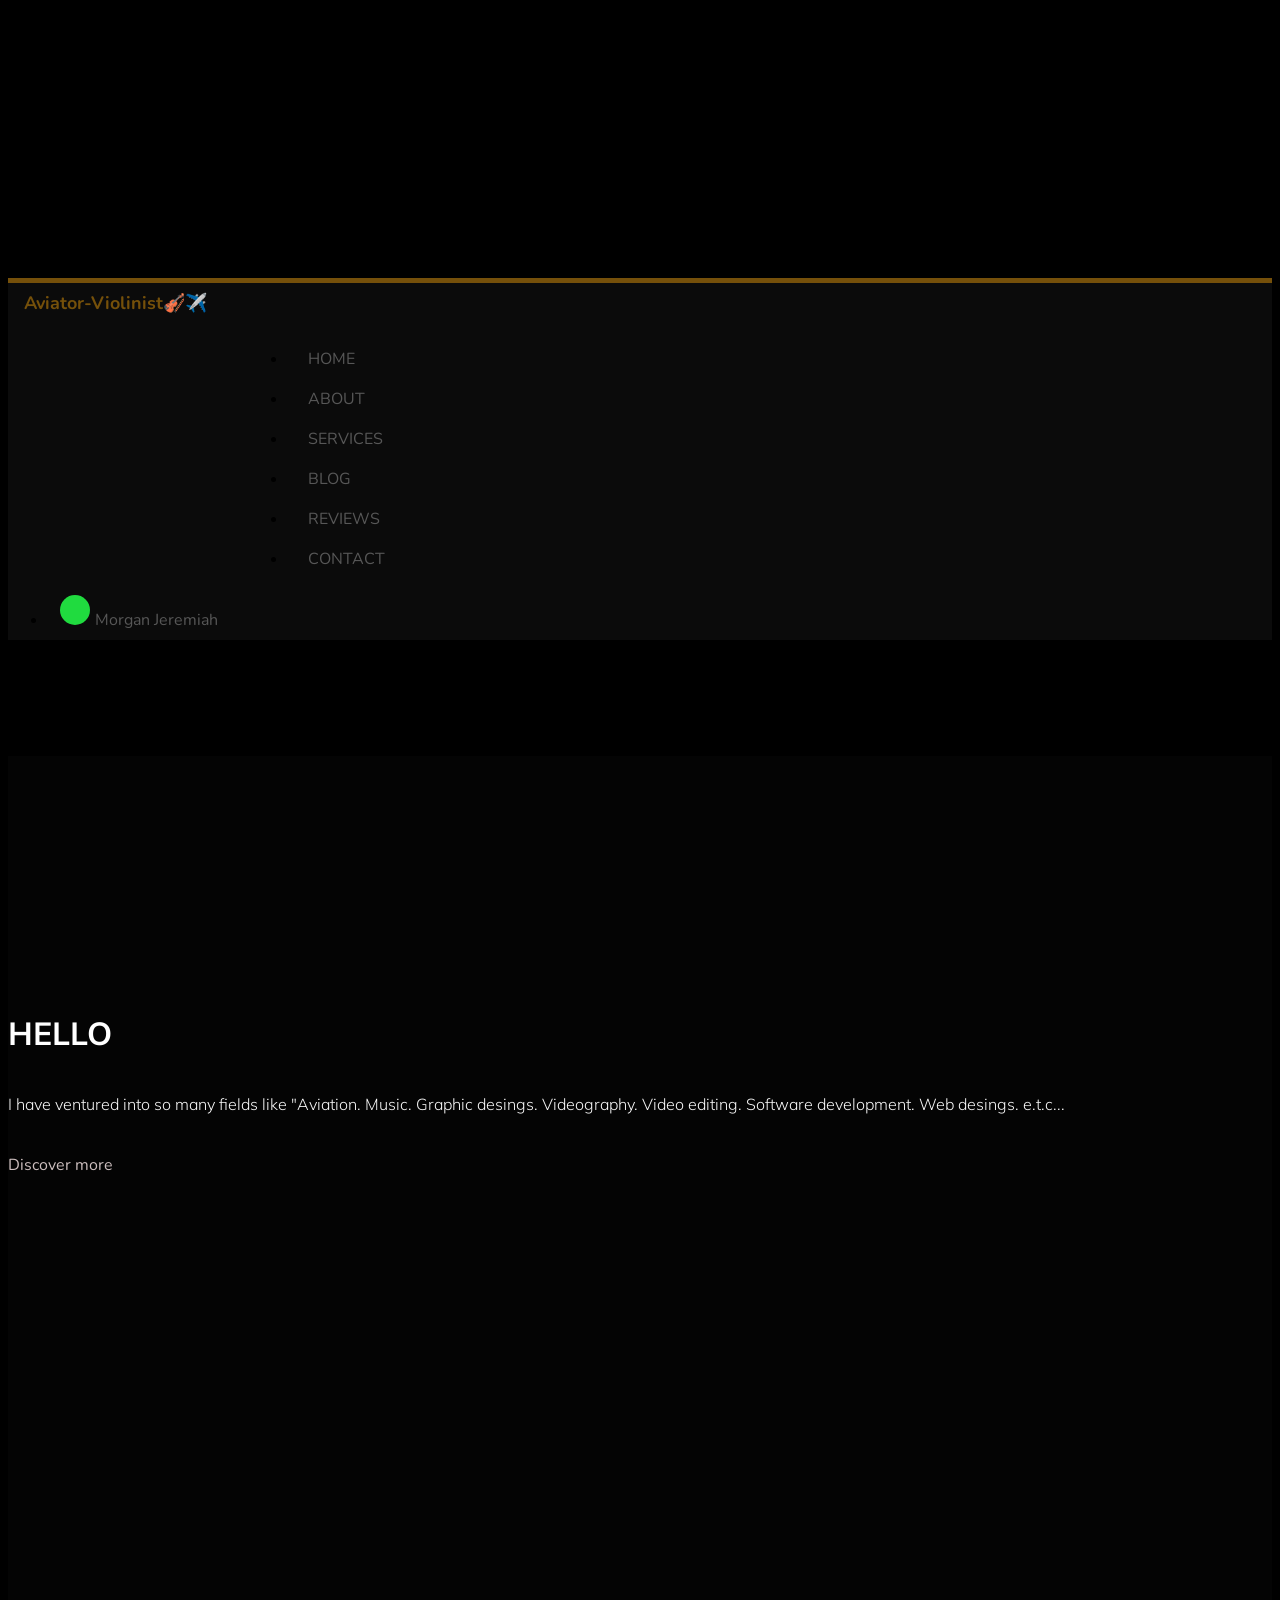
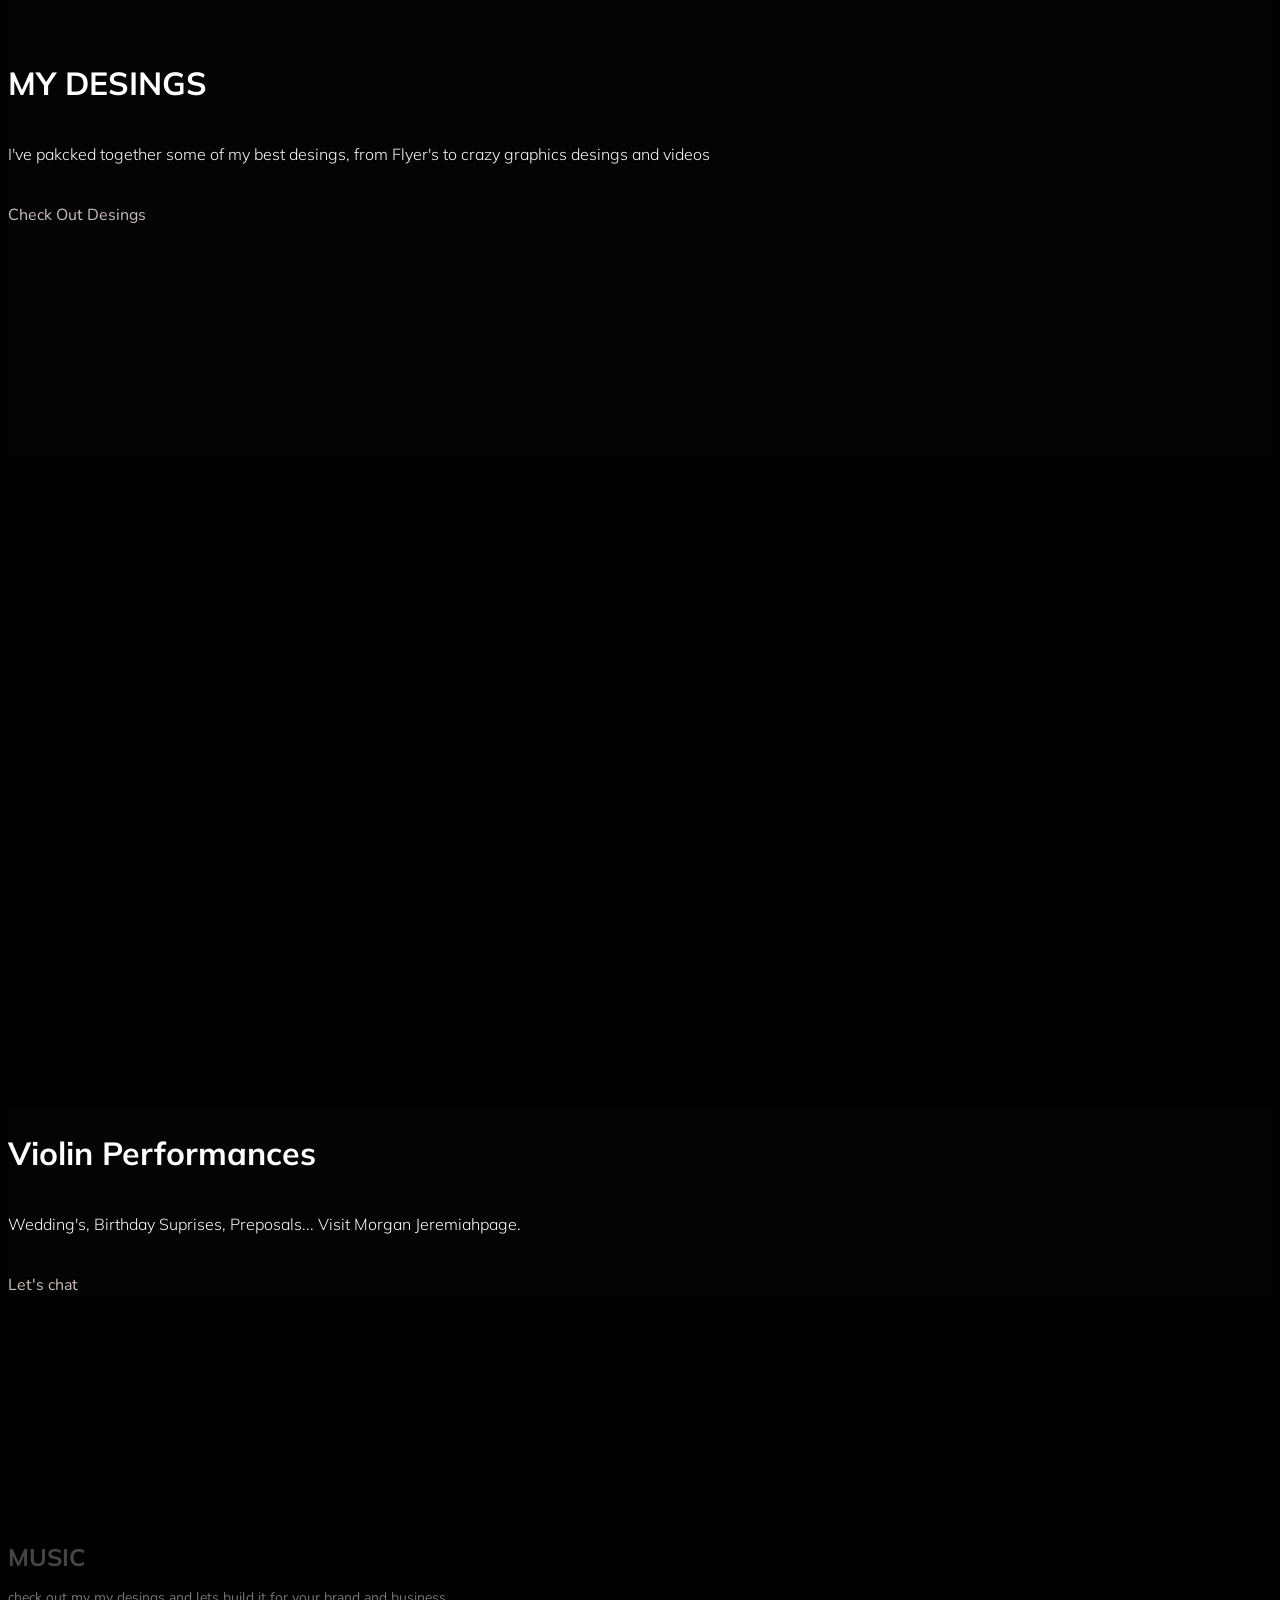
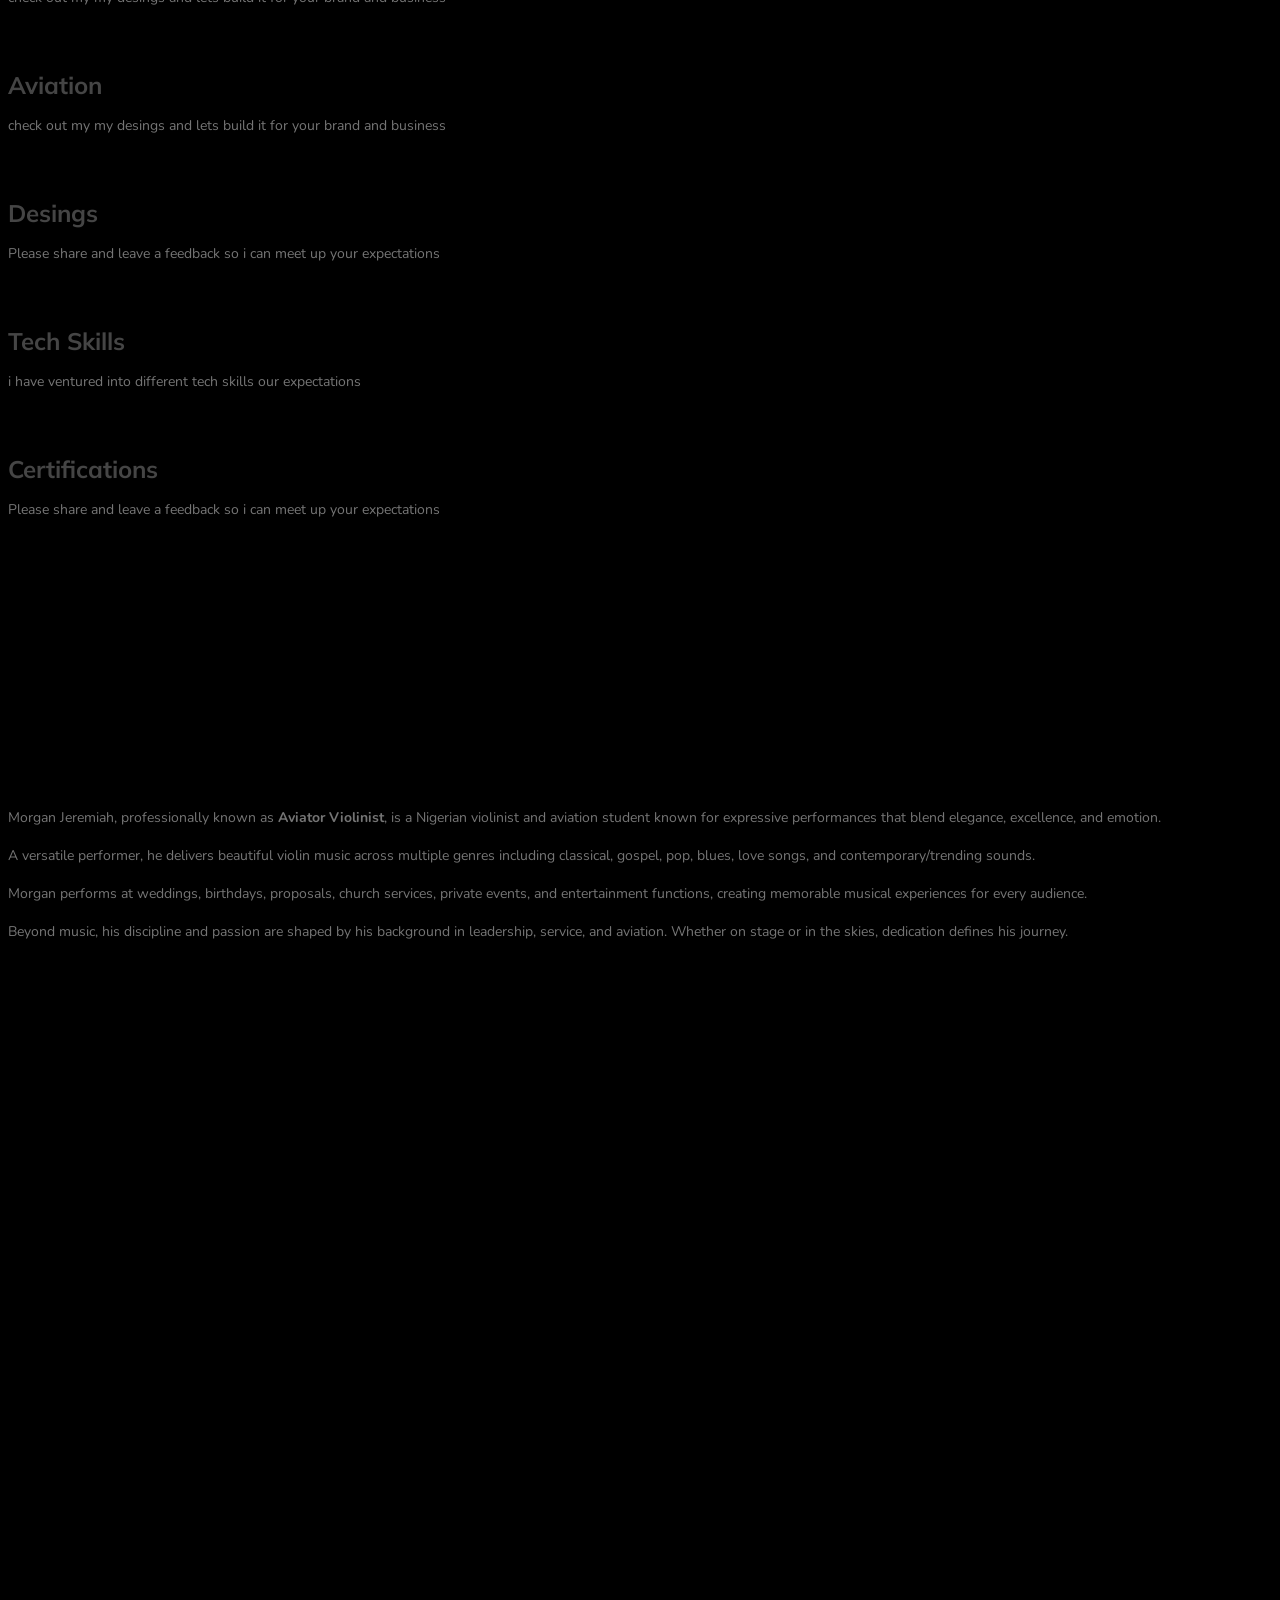
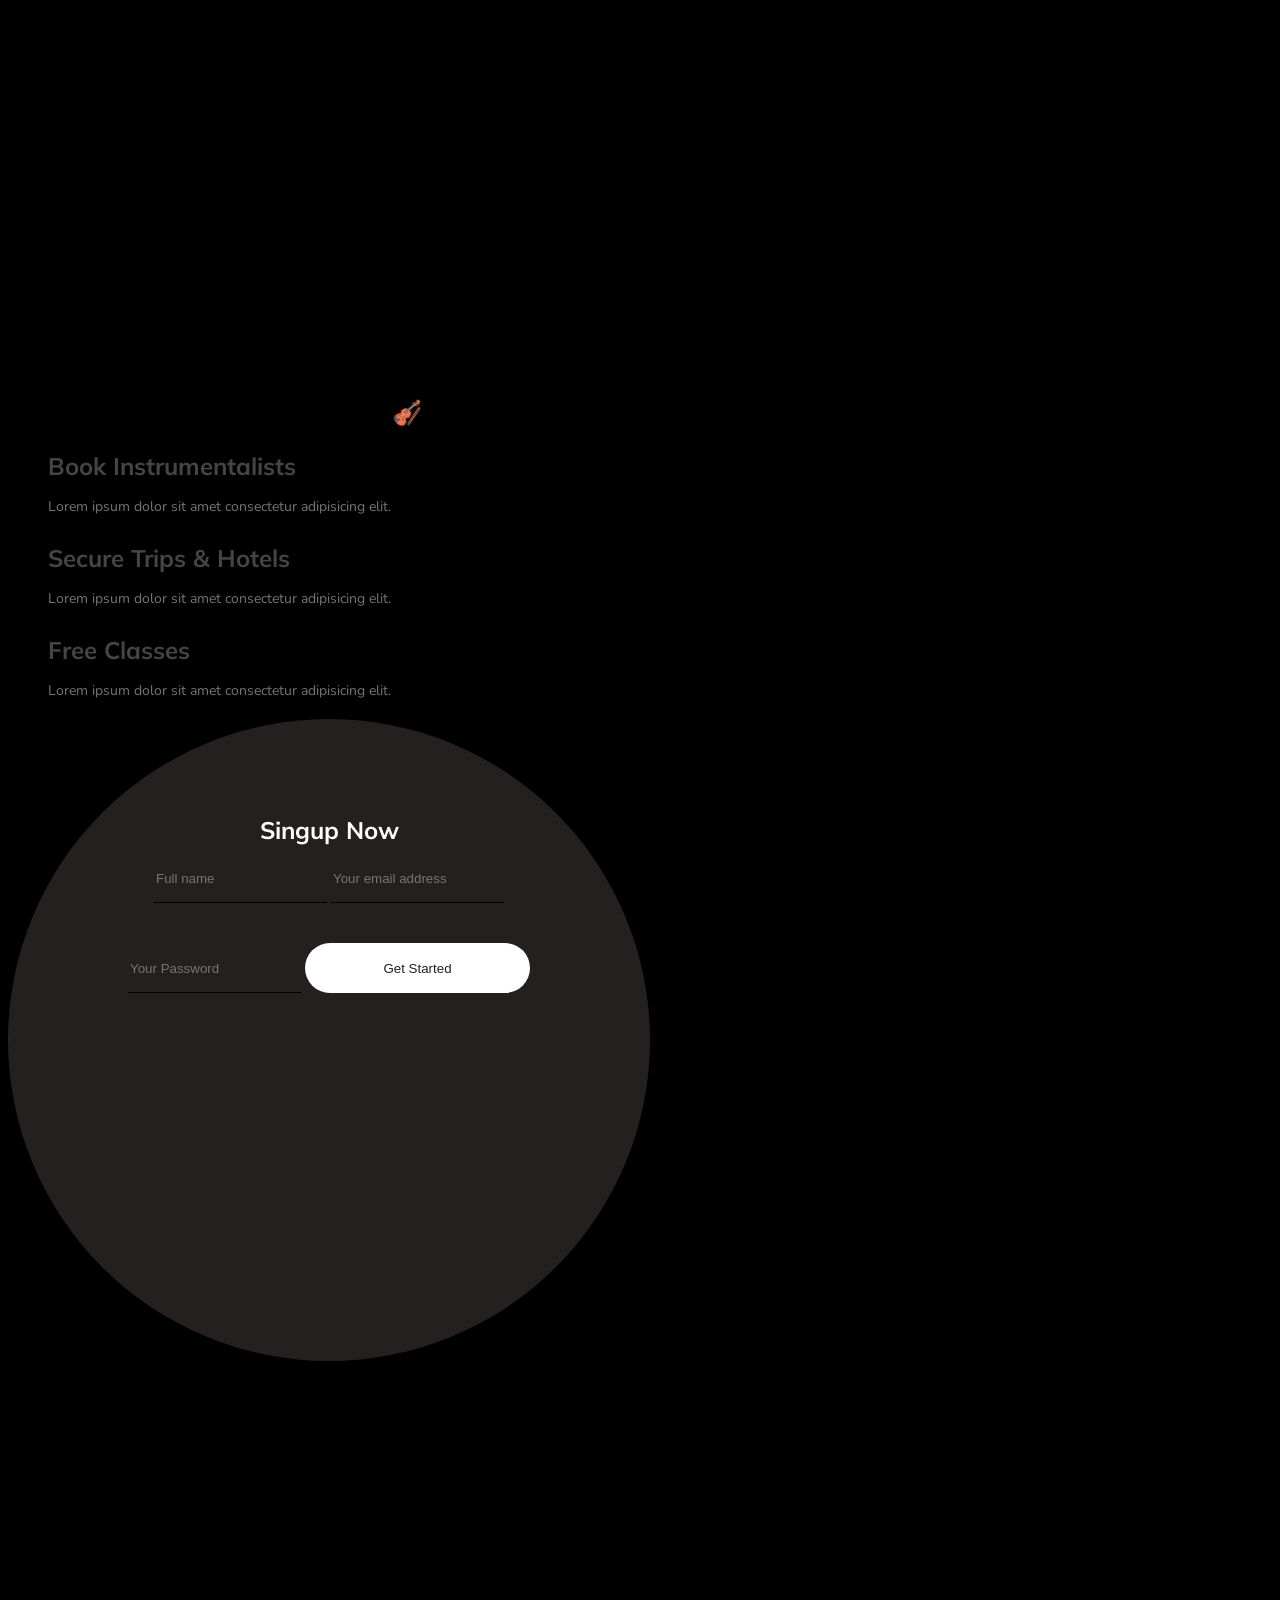
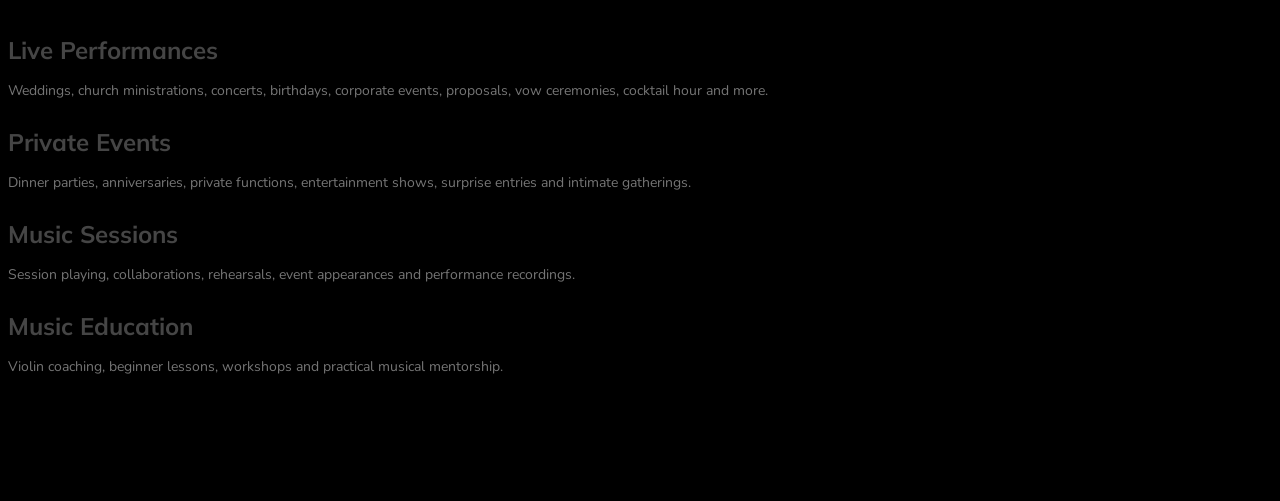
==== portfolio.html @ ed2f6493 "styled my home-slider and added images and js to the project" ====
<!DOCTYPE html>
<html lang="en">
<head>
    <!-- PORTFOLIO -->
    <meta charset="UTF-8">
     <meta http-equiv="X-UA-Compatible" content="IE=Edge">
     <meta name="description" content="">
     <meta name="keywords" content="">
     <meta name="author" content="">
     <meta name="viewport" content="width=device-width, initial-scale=1, maximum-scale=1">

     <link rel="stylesheet" href="css/bootstrap.min.css">
     <link rel="stylesheet" href="css/font-awesome.min.css">
     <link rel="stylesheet" href="css/owl.carousel.css">
     <link rel="stylesheet" href="css/owl.theme.default.min.css">

     <!-- MAIN CSS -->
      <link rel="stylesheet" href="./css/portfolio.css">

    <title>Morgan Jeremiah | Aviator-Violinist</title>
</head>
<body id="top" data-spy="scroll" data-target=".navbar-collapse" data-offset="50">

    <!-- PRE LOADER -->
    <section class="preloader">
        <div class="spinner">
            <span class="spinner-rotate"></span>
        </div>
    </section>

    <!-- MENU -->
    <section class="navbar custom-navbar navbar-fixed-top" role="navigation">
        <div class="container">
            
            <div class="navbar-header">
                <button class="navbar-toggle" data-toggle="collapse" data-target=".navbar-collapse">
                    <span class="icon icon-bar"></span>
                    <span class="icon icon-bar"></span>
                    <span class="icon icon-bar"></span>
                </button>
                
                <!-- LOGO TEXT HERE -->
                 <a href="#" class="navbar-brand">Aviator-Violinist🎻✈️</a>
            </div>
            <!-- MENU LINKS -->
            <div class="collapse navbar-collapse">
                <ul class="nav navbar-nav navbar-nav-first">
                    <li><a href="#top" class="smoothscroll">HOME</a></li>
                    <li><a href="#about" class="smoothscroll">ABOUT</a></li>
                    <li><a href="#services" class="smoothscroll">SERVICES</a></li>
                    <li><a href="#blog" class="smoothscroll">BLOG</a></li>
                    <li><a href="#testimonial" class="smoothscroll">REVIEWS</a></li>
                    <li><a href="#contact" class="smoothscroll">CONTACT</a></li>
                </ul>

                <ul class="nav navbar-nav navbar-right">
                    <li><a href="https://wa.me/2347034324561" target="_blank"><i class="fa fa-phone"></i>Morgan Jeremiah</a></li>
                </ul>
            </div>

        </div>
    </section>
    
     <!-- HOME -->
      <section id="home">
        <div class="row">

            <!-- NOTE: I DONT UNDERSTAND THIS PART -->
              <div class="owl-carousel owl-theme home-slider">
                    <div class="item item-first">
                        <div class="caption">
                            <div class="container">
                                 <div class="col-md-6 col-sm-12">
                                    <h1>HELLO</h1>
                                    <h3>I have ventured into so many fields like "Aviation. Music. Graphic desings. Videography. Video editing. Software development. Web desings.  e.t.c... </h3>
                                    <a href="#feature" class="section-btn btn btn-default smoothScroll">Discover more</a>
                                 </div>
                            </div>
                        </div>
                    </div>

                    <div class="item item-second">
                        <div class="caption">
                            <div class="container">
                                <div class="col-md-6 col-sm-12">
                                    <h1>MY DESINGS</h1>
                                    <h3>I've pakcked together some of my best desings, from Flyer's to crazy graphics desings and videos</h3>
                                    <a href="#desings" class="section-btn btn btn-default smoothScroll">Check Out Desings</a>
                                </div>
                            </div>
                        </div>
                    </div>

                    <div class="item item-third"></div>
                        <div class="caption">
                            <div class="container">
                                <div class="col -md-6 col-sm-12">
                                    <h1>Violin Performances</h1>
                                    <h3>Wedding's, Birthday Suprises, Preposals... Visit <a href="https://www.tiktok.com/jaystringsviolin">Morgan Jeremiah</a>page.</a></h3>
                                    <a href="#contact" class="section-btn btn btn-default smoothScroll">Let's chat</a>
                                </div>
                            </div>
                        </div>
                    </div>
      </section>
      <!-- FEATURE -->
       <section id="feature">
        <div class="container">
            <div class="row">

                <div class="col-md-4 col-sm-4">
                    <div class="feature-thumb">
                        <span>01</span>
                        <h3>MUSIC</h3>
                        <p>check out my my desings and lets build it for your brand and business</p>
                    </div>
                </div>

                <div class="col-md-4 col-sm-4">
                    <div class="feature-thumb">
                        <span>02</span>
                        <h3>Aviation</h3>
                        <p>check out my my desings and lets build it for your brand and business</p>
                    </div>
                </div>

                <div class="col-md-4 col-sm-4">
                    <div class="feature-thumb">
                        <span>03</span>
                        <h3>Desings</h3>
                        <p>Please share and leave a feedback so i can meet up your expectations</p>
                    </div>
            </div>
        </div>

        <!-- ADDITION -->
         <div class="container">
            <div class="row">

                <div class="col-md-6 col-sm-6">
                    <div class="feature-thumb">
                        <span>04</span>
                        <h3>Tech Skills</h3>
                        <p>i have ventured into different tech skills our expectations</p>
                    </div>
                </div>

                <div class="col-md-6 col-sm-6">
                    <div class="feature-thumb">
                        <span>05</span>
                        <h3>Certifications</h3>
                        <p>Please share and leave a feedback so i can meet up your expectations</p>
                    </div>
                </div>

            </div>
         </div>
    </section>

    <!-- ABOUT -->

    <!-- additiional about section -->
    <section id="about" class="section">
    <h2>Biography</h2>

    <p>
      Morgan Jeremiah, professionally known as <strong>Aviator Violinist</strong>, is a Nigerian violinist and aviation student known for expressive performances that blend elegance, excellence, and emotion.
    </p>

    <p>
      A versatile performer, he delivers beautiful violin music across multiple genres including classical, gospel, pop, blues, love songs, and contemporary/trending sounds.
    </p>

    <p>
      Morgan performs at weddings, birthdays, proposals, church services, private events, and entertainment functions, creating memorable musical experiences for every audience.
    </p>

    <p>
      Beyond music, his discipline and passion are shaped by his background in leadership, service, and aviation. Whether on stage or in the skies, dedication defines his journey.
    </p>
  </section>

  
  <!-- WHY CHOOSE -->
  <section class="section">
    <h2>Why Choose Aviator Violinist?</h2>

    <ul class="reasons">
      <li>Elegant and unique atmosphere for your event</li>
      <li>Creates emotional and memorable moments</li>
      <li>Professional and reliable performance delivery</li>
      <li>Wide variety of music styles</li>
      <li>Suitable for intimate and large gatherings</li>
      <li>Personalized song requests available</li>
      <li>Excellent stage presence and audience engagement</li>
      <li>Every event receives quality and class</li>
    </ul>
  </section>

  <!-- EVENTS -->
  <section id="events" class="section dark">
    <h2>Memorable Events</h2>
    <!-- <p>Gallery section — add y
        our event photos and videos here.</p> -->

    <div class="gallery">
      <div class="placeholder">Photo 1</div>
      <div class="placeholder">Photo 2</div>
      <div class="placeholder">Photo 3</div>
      <div class="placeholder">Photo 4</div>
    </div>
  </section>
  <!-- The end of this section -->


     <section id="about">
        <div class="container">
            <div class="row">

                <div class="col-md-6 col-sm-12">
                    <div class="about-info">
                        <h2>Get professional sevices with MJX🎻 (<i><b>Job Done</b></i> with <i><b>Z</b></i>ero pressure)</h2>

                        <figure>
                            <span><i class="fa fa-music"></i></span>
                            <figcaption>
                                <h3>Book Instrumentalists</h3>
                                <p>Lorem ipsum dolor sit amet consectetur adipisicing elit.</p>
                            </figcaption>
                        </figure>
                        
                         <figure>
                            <span>
                                <i class="fa fa-plane"></i>
                                <i class="fa fa-hotel"></i>
                            </span>
                            <figcaption>
                                <h3>Secure Trips & Hotels</h3>
                                <p>Lorem ipsum dolor sit amet consectetur adipisicing elit.</p>
                            </figcaption>
                        </figure>

                         <figure>
                            <span><i class="fa fa-graduation-cap"></i></span>
                            <figcaption>
                                <h3>Free Classes</h3>
                                <p>Lorem ipsum dolor sit amet consectetur adipisicing elit.</p>
                            </figcaption>
                        </figure>
                    </div>
                </div>

                <div class="col-md-offset-1 col-md-4 col-sm-12">
                    <div class="entry-form">
                        <form action="#" method="post">
                            <h2>Singup Now</h2>
                            <input type="text" name="full name" class="form-control" placeholder="Full name" required="">

                            <input type="email" name="email" class="form-control" placeholder="Your email address" required="">

                            <input type="password" name="password" class="form-control" placeholder="Your Password" required="">

                            <button class="submit-btn form-control" id="form-submit">Get Started</button>
                        </form>
                    </div>
                </div>
            </div>
        </div>
     </section>

     <!-- additional -->
      <!-- SERVICES -->
  <section id="services" class="section dark">
    <h2>Services Include</h2>

    <div class="cards">

      <div class="card">
        <h3>Live Performances</h3>
        <p>Weddings, church ministrations, concerts, birthdays, corporate events, proposals, vow ceremonies, cocktail hour and more.</p>
      </div>

      <div class="card">
        <h3>Private Events</h3>
        <p>Dinner parties, anniversaries, private functions, entertainment shows, surprise entries and intimate gatherings.</p>
      </div>

      <div class="card">
        <h3>Music Sessions</h3>
        <p>Session playing, collaborations, rehearsals, event appearances and performance recordings.</p>
      </div>

      <div class="card">
        <h3>Music Education</h3>
        <p>Violin coaching, beginner lessons, workshops and practical musical mentorship.</p>
      </div>

    </div>
  </section>

  
</body>
</html>
---- css/portfolio.css ----
/* PORTFOLIO */

  @import url('https://fonts.googleapis.com/css?family=Muli:300,700|Nunito');

  body {
    background: #000000;
    font-family: 'Nunito', sans-serif;
    overflow-x: hidden;
    padding-top: 70px;
  }

  /* --------------------------------------------------------------
     TYPOGRAPHY
  ------------------------------------------------------------------*/

  h1,h2,h3,h4,h5,h6 {
    font-family: 'Muli', sans-serif;
    font-weight: bold;
    line-height: inherit;
  }

  h1 {
    color: #353535;
    font-size: 2em;
    padding-bottom: 10px;
  }

  h3 {
    font-size: 1.5em;
    margin-bottom: 0;
  }

  h3,
  h3 a {
    color: #454545;
  }

  p {
    color: #757575;
    font-size: 14px;
    font-weight: normal;
    line-height: 24px;
  }

  /* ------------------------------------------------------------------
     GENERAL
-----------------------------------------------------------------------*/

html{
    -webkit-font-smoothing: antialiased;
}

a {
    color: #ccbebe;
    -webkit-transition: 0.5s;
    transition: 0.5s;
    text-decoration: none !important;
}

a,
input, button,
.form-control {
    -webkit-transition: 0.5s;
    transition: 0.5s;
}

a:hover, a:active, a:focus {
    color: #75500a;
    outline: none;
}

::-webkit-scrollbar{
    width: 8px;
    height: 8px;
}

::-webkit-scrrollbar-thumb {
    cursor: pointer;
    background: #000000;
}

.section-title {
    padding-bottom: 40px;
}

.section-title h2 {
    margin: 0%;
}

.section-title small {
    display: block;
}

.overlay {
    background: rgba(20, 20, 20, 00.5);
    position: absolute;
    top: 0%;
    right: 0%;
    bottom: 0%;
    left: 0%;
    width: 100%;
    height: 100%;
}

.entry-form {
    background: #252020;
    border-radius: 100%;
    text-align: center;
    padding: 6em;
    width: 450px;
    height: 450px;
}

.entry-form h2 {
    color: #ffffff;
    margin: 0;
}

.entry-form .form-control {
    background: transparent;
    border: 0;
    border-bottom: 1px solid;
    border-radius: 0;
    box-shadow: none;
    height: 45px;
    margin: 10px 0;
}

.entry-form .submit-btn {
    background: #ffffff;
    border-radius: 50px;
    border: 0;
    color: #252020;
    width: 50%;
    height: 50px;
    margin: 30px auto;
    margin-bottom: 10px;
  }

  .entry-form .submit-btn:hover {
    background: #3f51b5;
    color: #ffffff;
  }

  section {
    position: relative;
    padding: 100px 0;
  }

  /* --------------------------------------------------
  ADD THIS LATER ITS FOR REVIEW SECTION________________
  #team,
  #testimonial {
    background: #f9f9f9;
  }

  #team, 
  #testimonial {
    text-align: center;
  }
  
  #google-map iframe {
    border: 0;
    width: 100%;
    height: 390px;
  }
----------------------------------------------------------- */

/*-------------------------------------
TO BE ADDED:
     BUTTONS
     PRE LOADER
---------------------------------------- */


/* -----------------------------------------------------------------------------------
    MENU
--------------------------------------------------------------------------------------*/
.custom-navbar {
    background: #55555521;
    border-top: 5px solid #75500a;
    border-bottom: 0;
    -webkit-box-shadow: 0 1px 30px rgba(0, 0, 0, 0.1);
    -moz-box-shadow: 0 1px 30px rgba(0, 0, 0, 0.1);
    box-shadow: 0 1px 30px rgba(0, 0, 0, 0.1);
    padding: 12px 0;
    margin-bottom: 0;
    padding: 0;
}

.custom-navbar .navbar-brand {
    color: #75500a;
    font-size: 18px;
    font-weight: bold;
    line-height: 40px;
  }

  .custom-navbar .navbar-nav.navbar-nav-first {
    margin-left: 15em;
  }

  .custom-navbar .navbar-nav.navbar-right li a {
    padding-right: 12px;
    padding-left: 12px;
  }

  .custom-navbar .navbar-nav.navbar-right li a .fa {
    background: #20db3f;
    border-radius: 100%;
    color: #ffffff;
    width: 30px;
    height: 30px;
    line-height: 30px;
    text-align: center;
    display: inline-block;
    margin-right: 5px;
  }

  .custom-navbar .nav li a {
    line-height: 40px;
    color: #575757;
    padding-right: 20px;
    padding-left: 20px;
  }

  .custom-navbar .navbar-nav > li > a:hover,
  .custom-navbar .navbar-nav > li > a:focus {
    background-color: transparent;
  }

  .custom-navbar .nav li a:hover {
    background-color: #29ca8e;
    color: #75500a;
  }
  
  .custom-navbar .nav li.active > a {
    background-color: #29ca8e;
    color: #350bf0;
  }
  
  .custom-navbar .navbar-toggle {
    border: none;
    padding-top: 10px;
  }

  .custom-navbar .navbar-toggle {
    background-color: transparent;
  }

  .custom-navbar .navbar-toggle .icon-bar {
    background: #252525;
    border-color: transparent;
  }

  /* -----------------------------------------------------------------------------------
     HOME & SLIDER
  ------------------------------------------------------------------------------------- */
  #home {
    paddding: 0;
  }

  #home h1 {
    color: #ffffff;
  }

  #home h3 {
    color: #f9f9f9;
    font-size: 16px;
    font-weight: 300;
    margin: 0;
    padding: 5px 0 40px 0;
  }

  @media (min-width: 768px) {
    .home-slider .col-md-6 {
      padding-left: 0;
    }
  }

  .home-slider .caption {
    display: flex;
    justify-content: center;
    flex-direction: column;
    text-align: left;
    background-color: rgba(20, 20, 20, 0.2);
    height: 100%;
    color: #fff;
    cursor: e-resize;
  }

  .home-slider .item {
    background-repeat: no-repeat;
    background-attachment: local;
    background-size: cover;
    height: 650px;
  }

  .caption h3 a { color: #FFF; }
  .caption h3 a:hover { color: #FF3; }

  .home-slider.item-first {
    background-image: url(../images/slider-img1.jpg);
    background-position: center;
  }
    .home-slider.item-second {
      background-image: url(../images/slider-img2.jpg);
  }

  .home-slider.item-third {
    background-image: url(../images/slider-img3.png);
  }


  /* ---------------------------------------------------------------
     FEATURE 
  ------------------------------------------------------------------*/
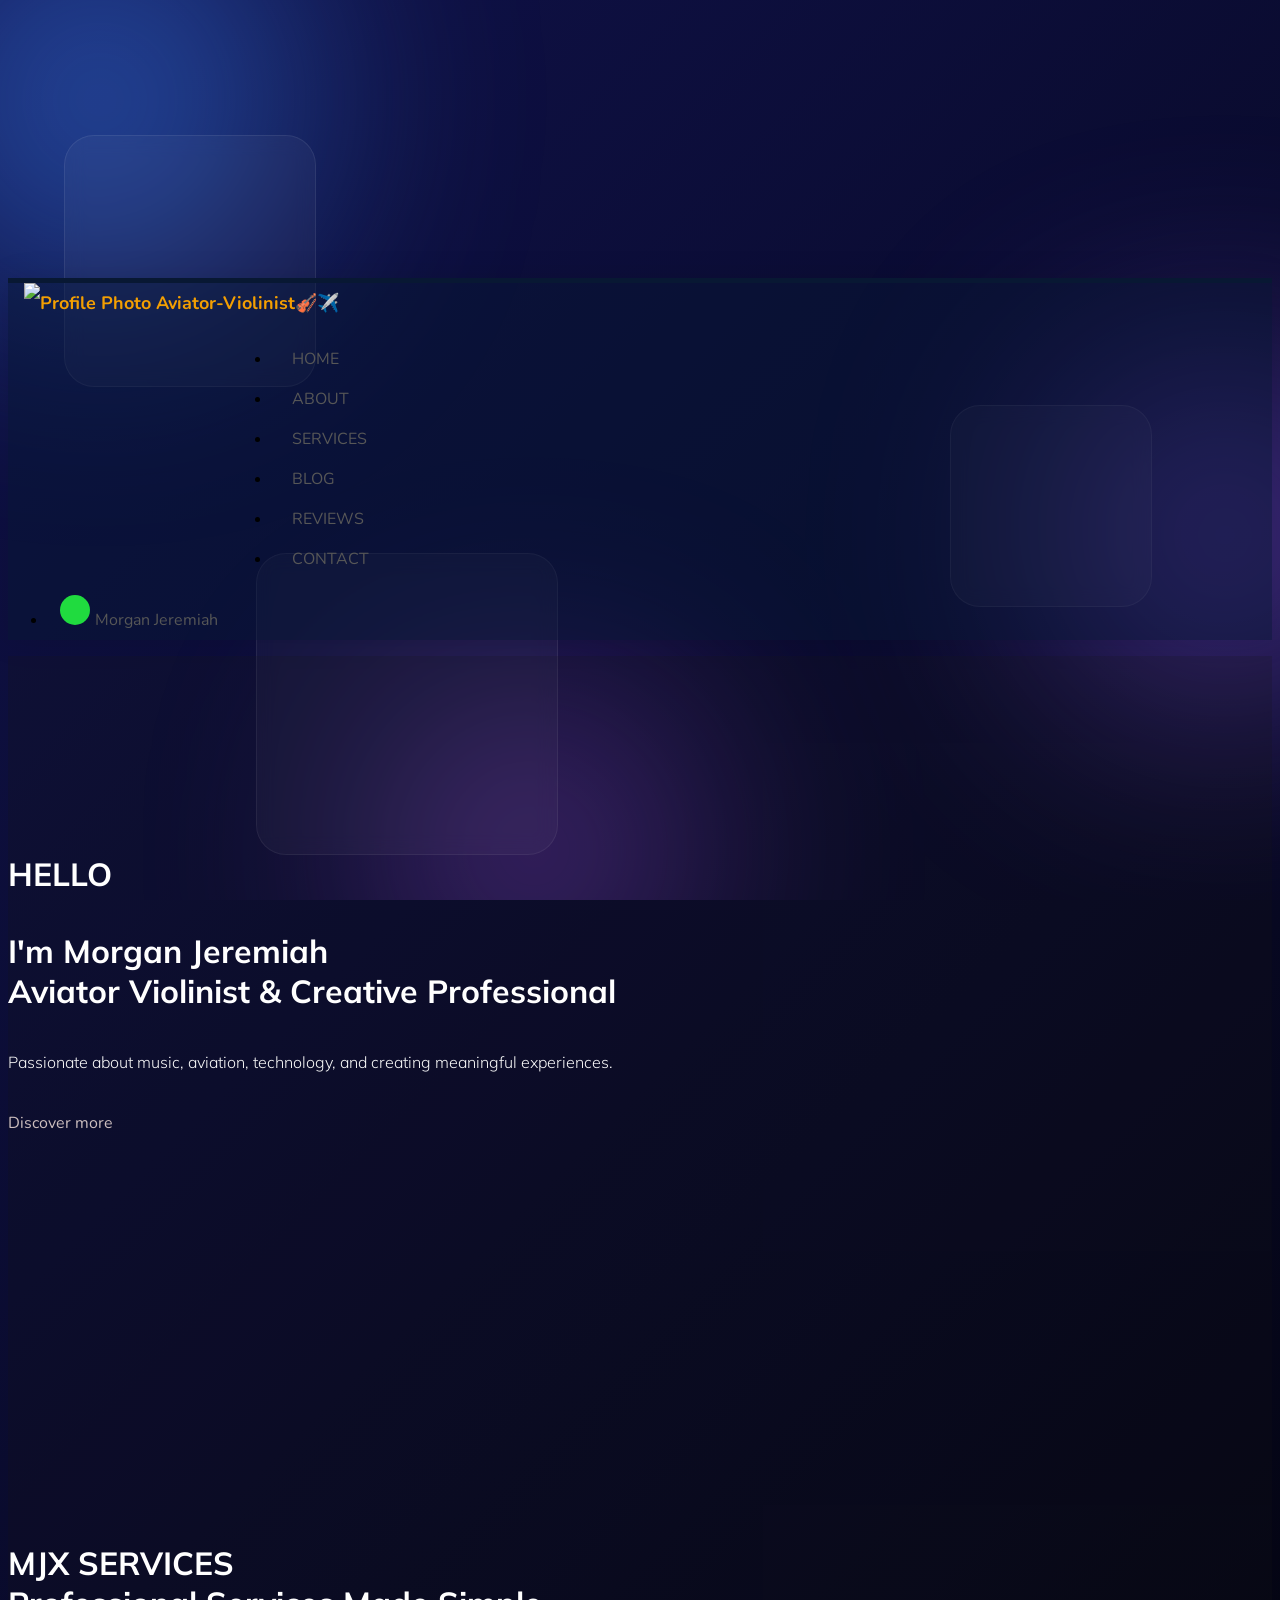
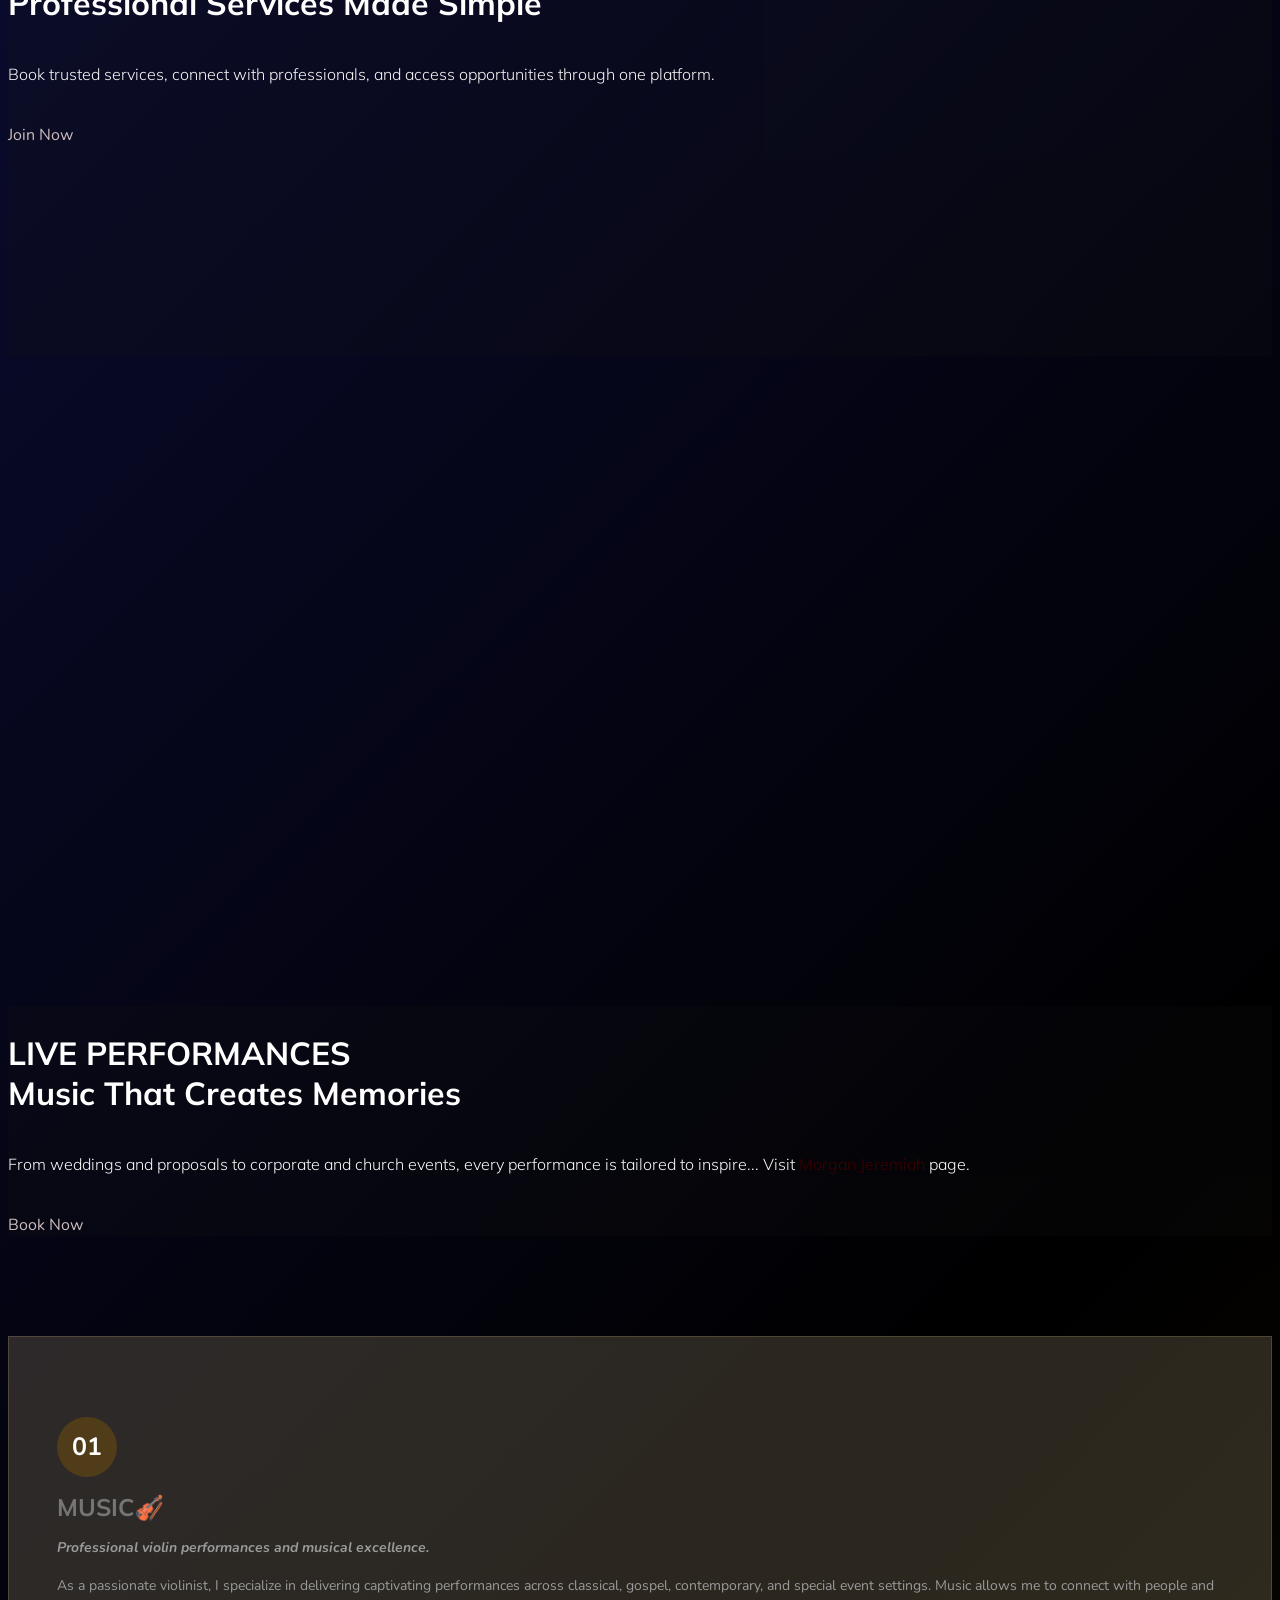
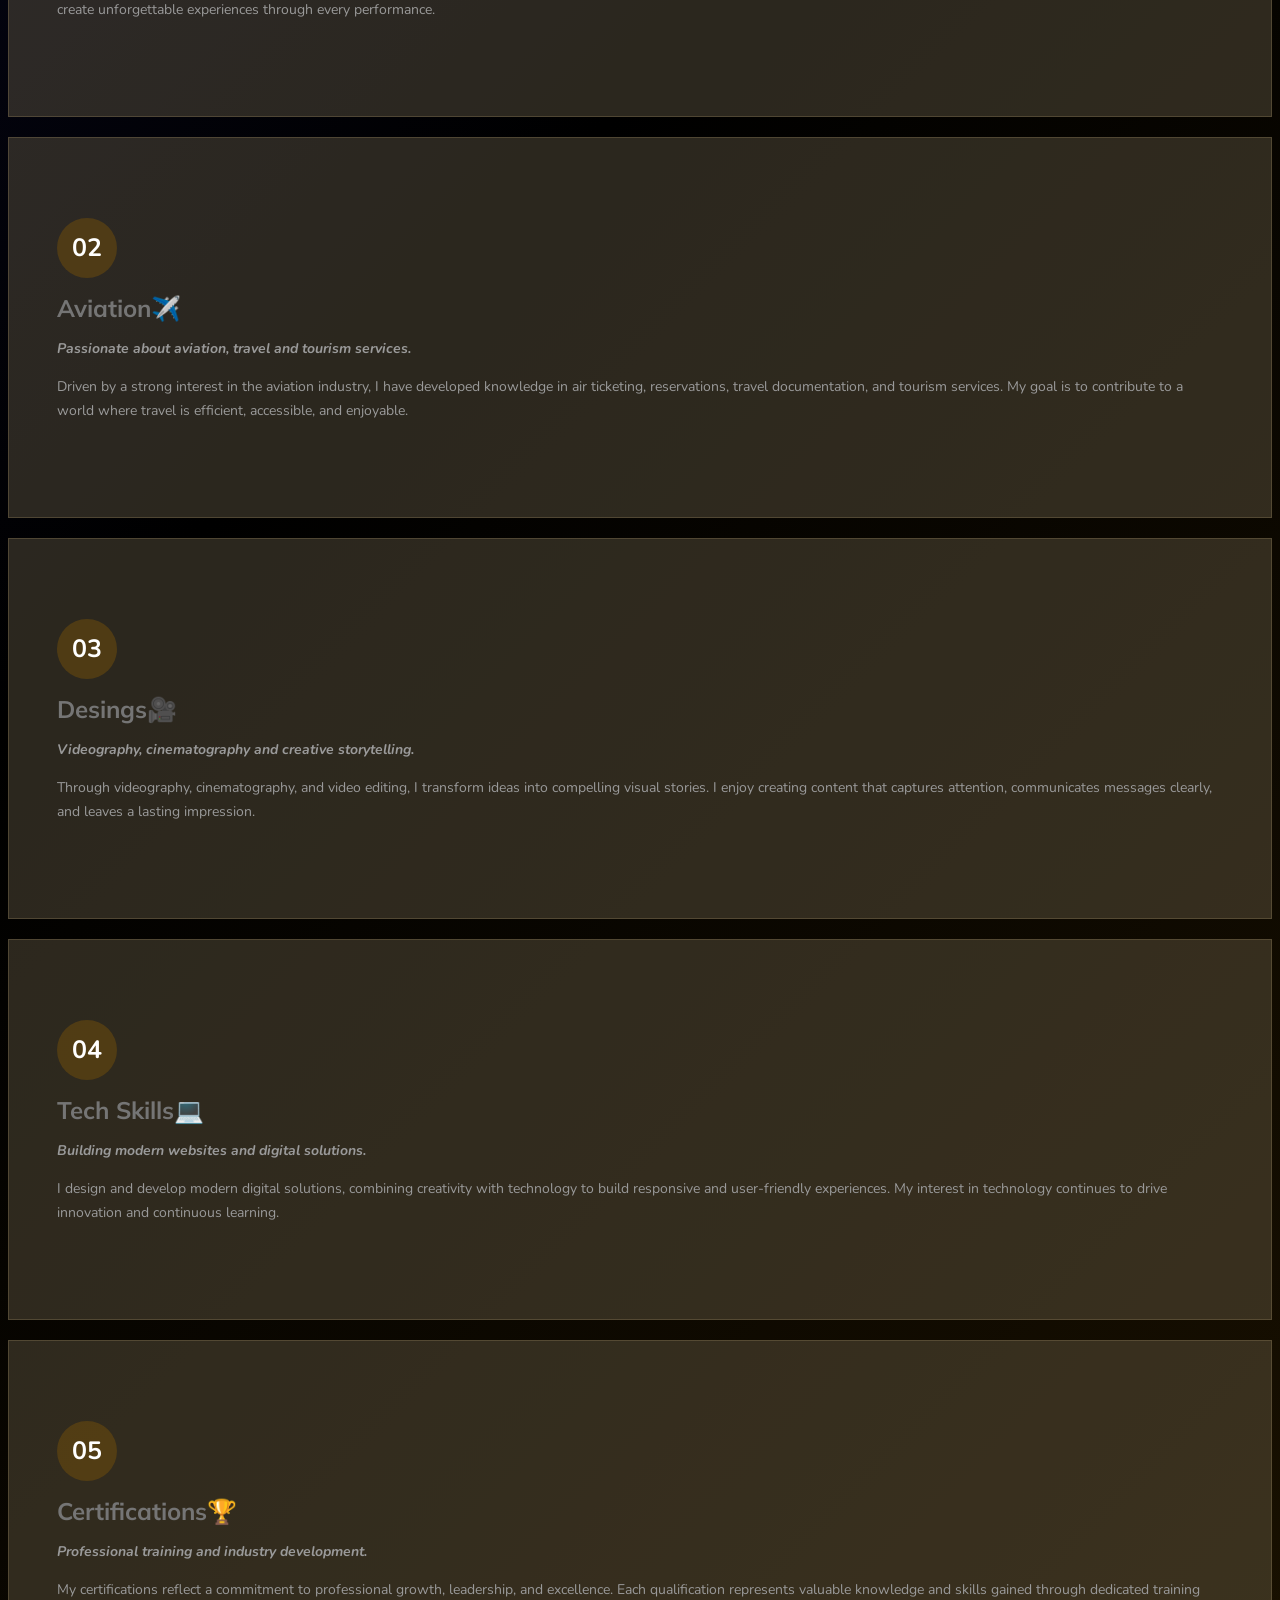
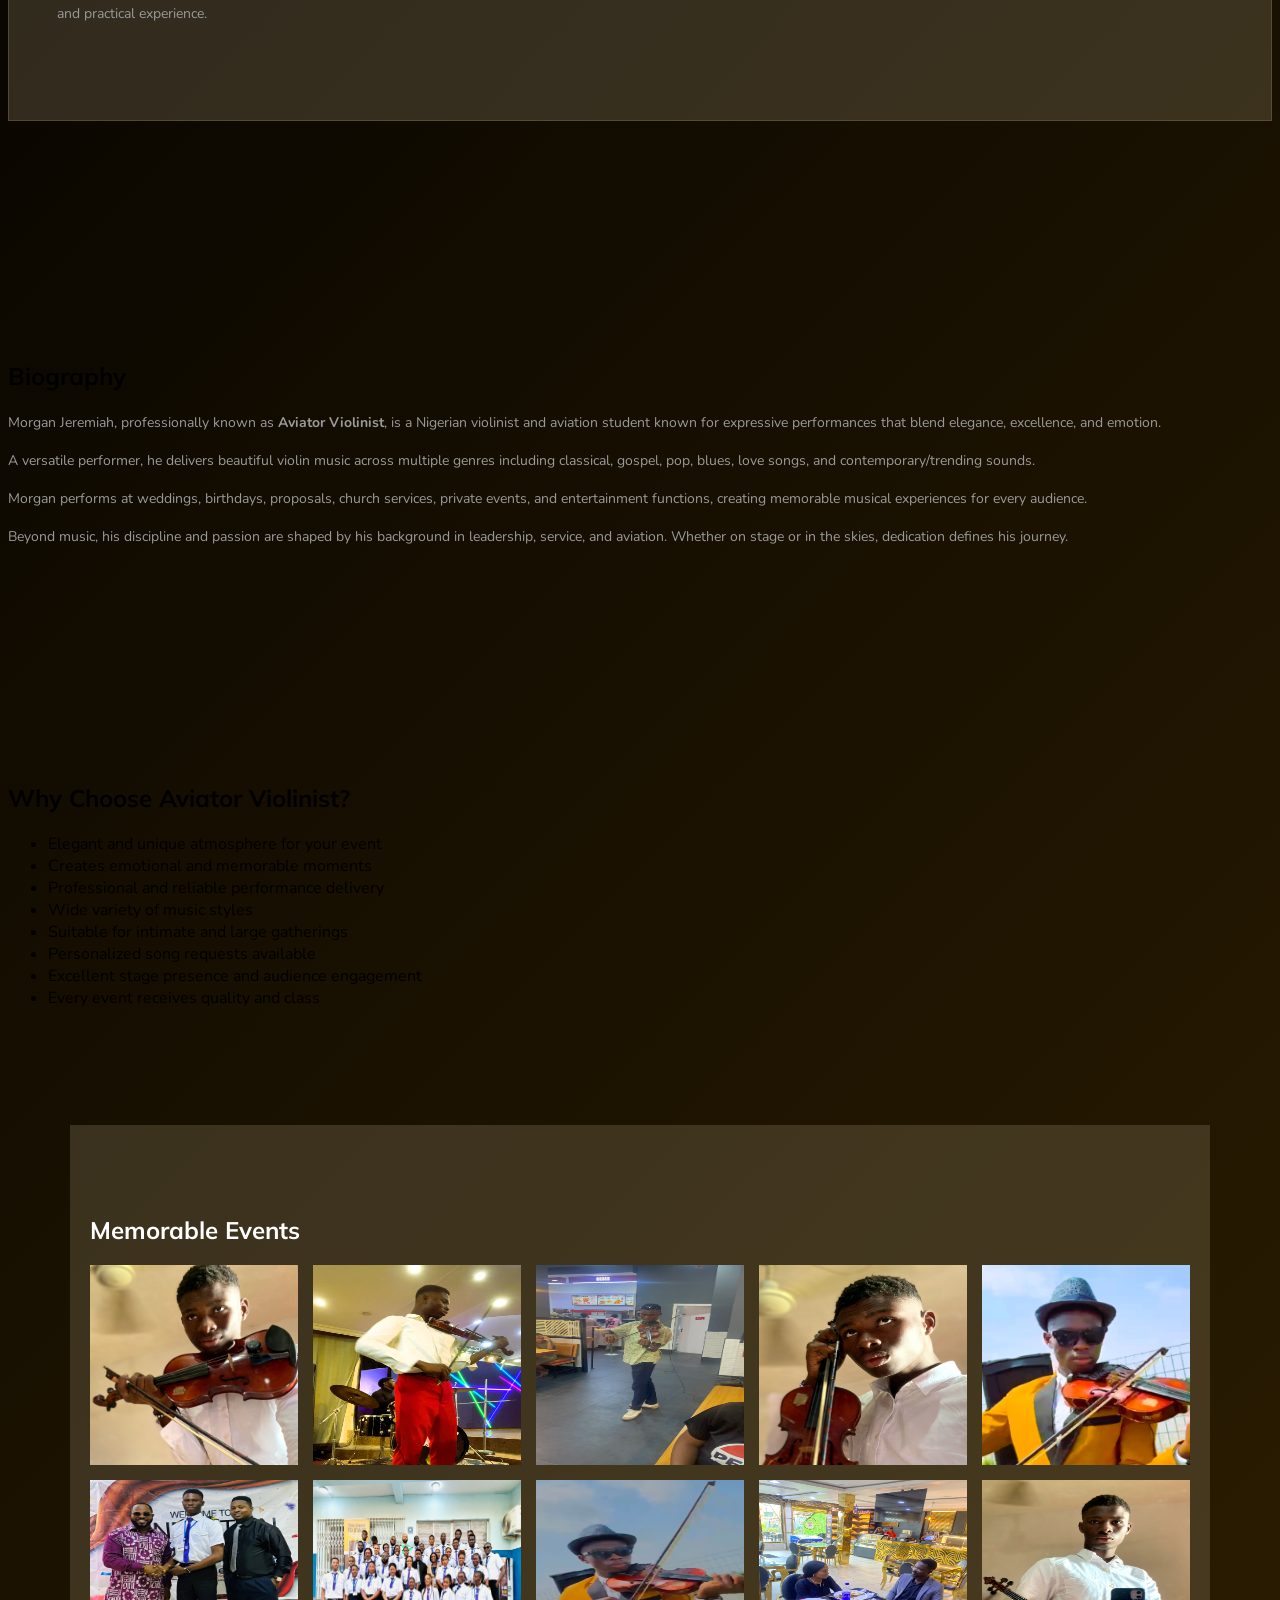
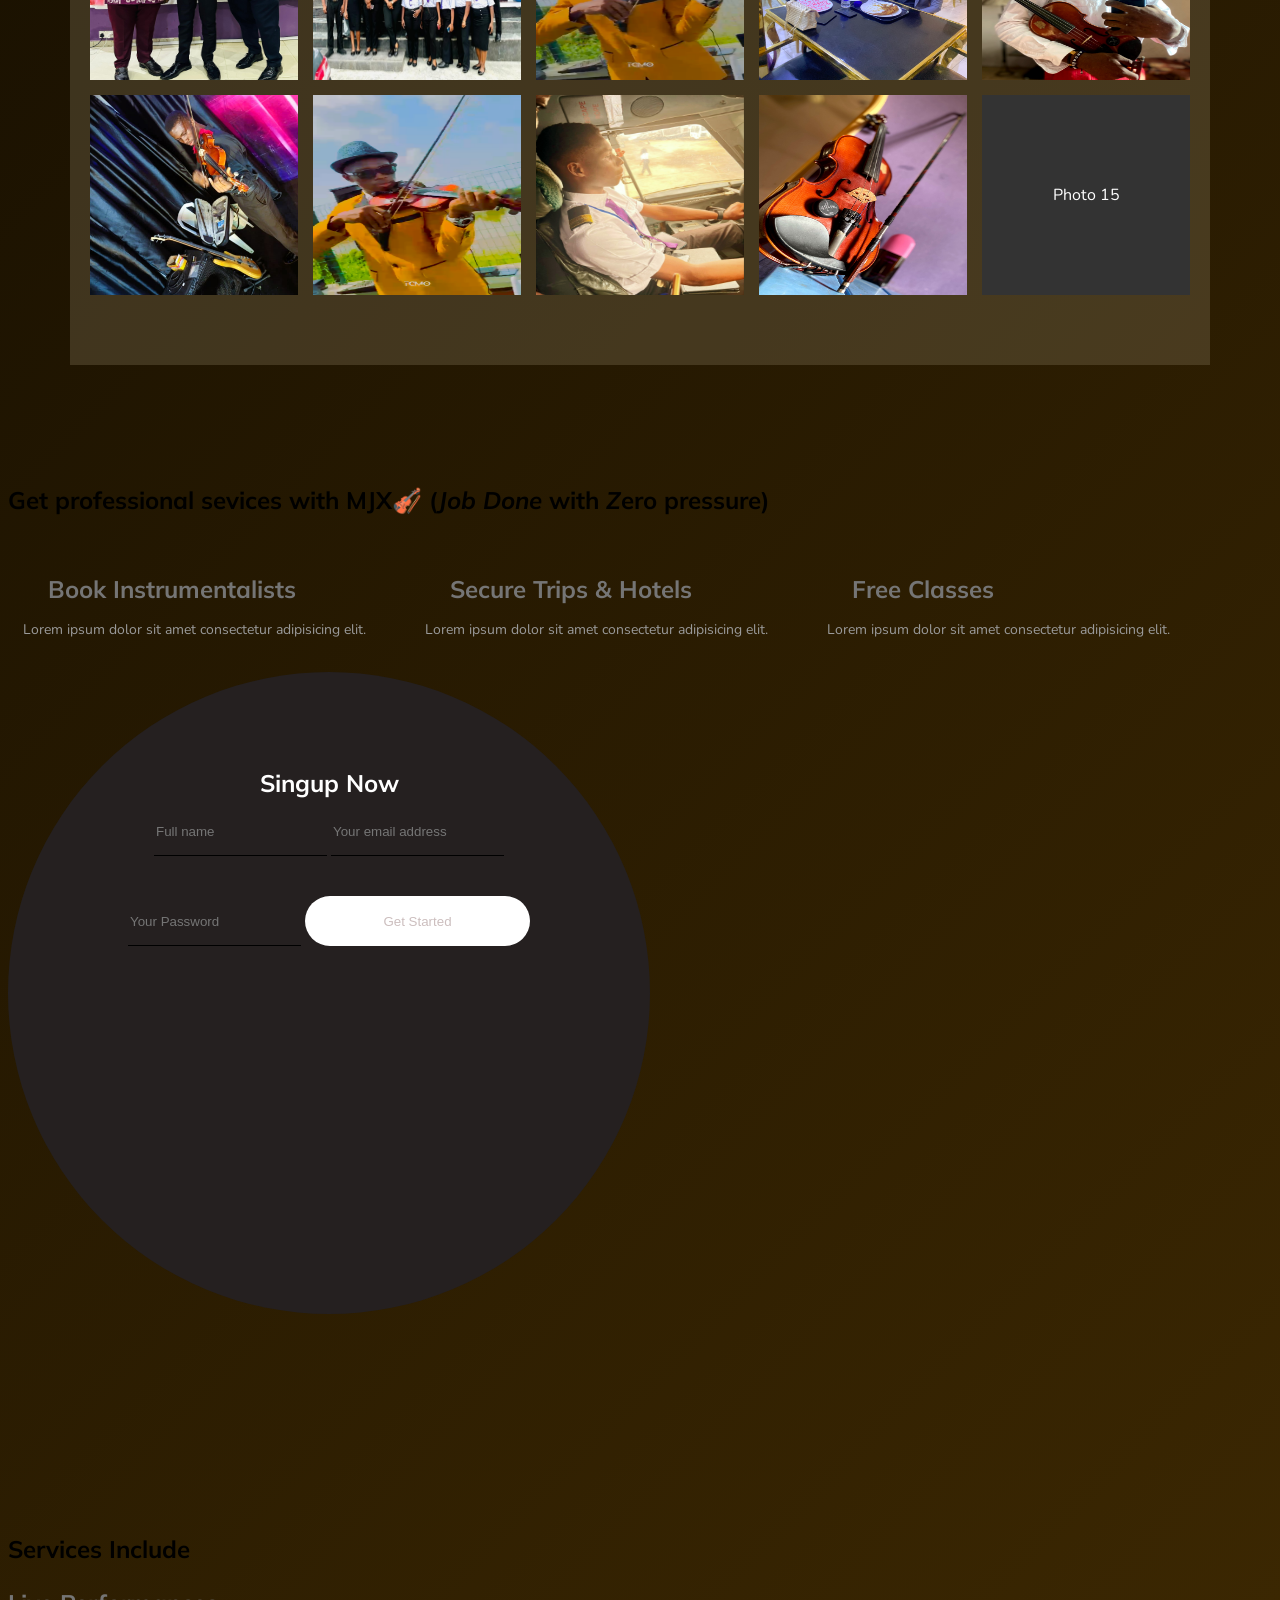
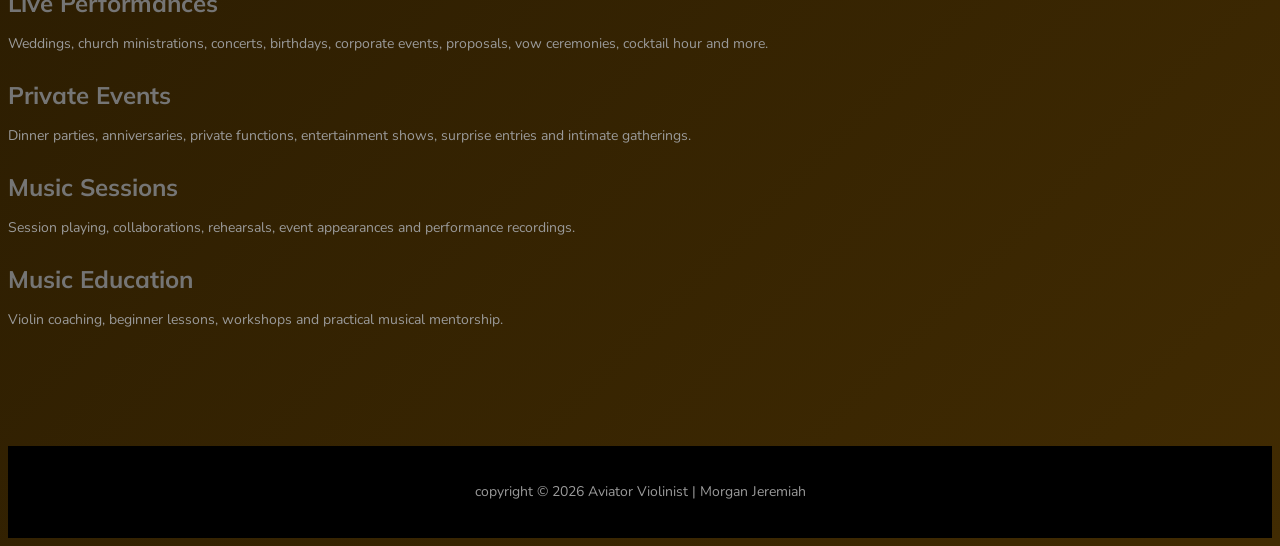
==== commit 60c8cba1: "ADDED FULL BACKGROUND STYLING AND LINKED TO MJX WEBSITE" ====
--- a/portfolio.html
+++ b/portfolio.html
@@ -20,6 +20,18 @@
     <title>Morgan Jeremiah | Aviator-Violinist</title>
 </head>
 <body id="top" data-spy="scroll" data-target=".navbar-collapse" data-offset="50">
+
+    <!--MY ANIMATED BACKGROUND -->
+     <div class="background">
+        <div class="blob blob1"></div>
+        <div class="blob blob2"></div>
+        <div class="blob blob3"></div>
+
+        <div class="floating-shape shape1"></div>
+        <div class="floating-shape shape2"></div>
+        <div class="floating-shape shape3"></div>
+     </div>
+
 
     <!-- PRE LOADER -->
     <section class="preloader">
@@ -40,13 +52,18 @@
                 </button>
                 
                 <!-- LOGO TEXT HERE -->
-                 <a href="#" class="navbar-brand">Aviator-Violinist🎻✈️</a>
+                 <a href="#" class="navbar-brand">
+                    <span>
+                        <img class="profile" src="../Morgan-Jeremiah_Portfolio/images/web-profile-img.jpg" alt="Profile Photo">
+                    </span>
+                    Aviator-Violinist🎻✈️
+                </a>
             </div>
             <!-- MENU LINKS -->
             <div class="collapse navbar-collapse">
                 <ul class="nav navbar-nav navbar-nav-first">
                     <li><a href="#top" class="smoothscroll">HOME</a></li>
-                    <li><a href="#about" class="smoothscroll">ABOUT</a></li>
+                    <li><a href="#about-self" class="smoothscroll">ABOUT</a></li>
                     <li><a href="#services" class="smoothscroll">SERVICES</a></li>
                     <li><a href="#blog" class="smoothscroll">BLOG</a></li>
                     <li><a href="#testimonial" class="smoothscroll">REVIEWS</a></li>
@@ -72,7 +89,8 @@
                             <div class="container">
                                  <div class="col-md-6 col-sm-12">
                                     <h1>HELLO</h1>
-                                    <h3>I have ventured into so many fields like "Aviation. Music. Graphic desings. Videography. Video editing. Software development. Web desings.  e.t.c... </h3>
+                                    <h1>I'm Morgan Jeremiah <br> Aviator Violinist & Creative Professional</h1>
+                                    <h3>Passionate about music, aviation, technology, and creating meaningful experiences. </h3>
                                     <a href="#feature" class="section-btn btn btn-default smoothScroll">Discover more</a>
                                  </div>
                             </div>
@@ -83,9 +101,9 @@
                         <div class="caption">
                             <div class="container">
                                 <div class="col-md-6 col-sm-12">
-                                    <h1>MY DESINGS</h1>
-                                    <h3>I've pakcked together some of my best desings, from Flyer's to crazy graphics desings and videos</h3>
-                                    <a href="#desings" class="section-btn btn btn-default smoothScroll">Check Out Desings</a>
+                                    <h1>MJX SERVICES <br> Professional Services Made Simple</h1>
+                                    <h3>Book trusted services, connect with professionals, and access opportunities through one platform.</h3>
+                                    <a href="#about" class="section-btn btn btn-default smoothScroll">Join Now</a>
                                 </div>
                             </div>
                         </div>
@@ -95,9 +113,9 @@
                         <div class="caption">
                             <div class="container">
                                 <div class="col -md-6 col-sm-12">
-                                    <h1>Violin Performances</h1>
-                                    <h3>Wedding's, Birthday Suprises, Preposals... Visit <a href="https://www.tiktok.com/jaystringsviolin">Morgan Jeremiah</a>page.</a></h3>
-                                    <a href="#contact" class="section-btn btn btn-default smoothScroll">Let's chat</a>
+                                    <h1>LIVE PERFORMANCES <br> Music That Creates Memories</h1>
+                                    <h3>From weddings and proposals to corporate and church events, every performance is tailored to inspire... Visit <a href="https://www.tiktok.com/jaystringsviolin">Morgan Jeremiah</a> page.</a></h3>
+                                    <a href="#https://wa.me/2347034324561" target="_blank" class="section-btn btn btn-default smoothScroll">Book Now</a>
                                 </div>
                             </div>
                         </div>
@@ -111,24 +129,27 @@
                 <div class="col-md-4 col-sm-4">
                     <div class="feature-thumb">
                         <span>01</span>
-                        <h3>MUSIC</h3>
-                        <p>check out my my desings and lets build it for your brand and business</p>
+                        <h3>MUSIC🎻</h3>
+                        <p><b><i>Professional violin performances and musical excellence.</i></b></p>
+                        <p>As a passionate violinist, I specialize in delivering captivating performances across classical, gospel, contemporary, and special event settings. Music allows me to connect with people and create unforgettable experiences through every performance.</p>
                     </div>
                 </div>
 
                 <div class="col-md-4 col-sm-4">
                     <div class="feature-thumb">
                         <span>02</span>
-                        <h3>Aviation</h3>
-                        <p>check out my my desings and lets build it for your brand and business</p>
+                        <h3>Aviation✈️</h3>
+                        <p><b><i>Passionate about aviation, travel and tourism services.</i></b></p>
+                        <p>Driven by a strong interest in the aviation industry, I have developed knowledge in air ticketing, reservations, travel documentation, and tourism services. My goal is to contribute to a world where travel is efficient, accessible, and enjoyable.</p>
                     </div>
                 </div>
 
                 <div class="col-md-4 col-sm-4">
                     <div class="feature-thumb">
                         <span>03</span>
-                        <h3>Desings</h3>
-                        <p>Please share and leave a feedback so i can meet up your expectations</p>
+                        <h3>Desings🎥</h3>
+                        <p><b><i>Videography, cinematography and creative storytelling.</i></b></p>
+                        <p>Through videography, cinematography, and video editing, I transform ideas into compelling visual stories. I enjoy creating content that captures attention, communicates messages clearly, and leaves a lasting impression.</p>
                     </div>
             </div>
         </div>
@@ -137,19 +158,21 @@
          <div class="container">
             <div class="row">
 
-                <div class="col-md-6 col-sm-6">
+                <div class="col-md-4">
                     <div class="feature-thumb">
                         <span>04</span>
-                        <h3>Tech Skills</h3>
-                        <p>i have ventured into different tech skills our expectations</p>
-                    </div>
-                </div>
-
-                <div class="col-md-6 col-sm-6">
+                        <h3>Tech Skills💻</h3>
+                        <p><b><i>Building modern websites and digital solutions.</i></b></p>
+                        <p>I design and develop modern digital solutions, combining creativity with technology to build responsive and user-friendly experiences. My interest in technology continues to drive innovation and continuous learning.</p>
+                    </div>
+                </div>
+
+                <div class="col-md-4">
                     <div class="feature-thumb">
                         <span>05</span>
-                        <h3>Certifications</h3>
-                        <p>Please share and leave a feedback so i can meet up your expectations</p>
+                        <h3>Certifications🏆</h3>
+                        <p><b><i>Professional training and industry development.</i></b></p>
+                        <p>My certifications reflect a commitment to professional growth, leadership, and excellence. Each qualification represents valuable knowledge and skills gained through dedicated training and practical experience.</p>
                     </div>
                 </div>
 
@@ -160,7 +183,7 @@
     <!-- ABOUT -->
 
     <!-- additiional about section -->
-    <section id="about" class="section">
+    <section id="about-self" class="section">
     <h2>Biography</h2>
 
     <p>
@@ -198,16 +221,27 @@
   </section>
 
   <!-- EVENTS -->
-  <section id="events" class="section dark">
+  <section id="events" class="section-dark">
     <h2>Memorable Events</h2>
     <!-- <p>Gallery section — add y
         our event photos and videos here.</p> -->
 
     <div class="gallery">
-      <div class="placeholder">Photo 1</div>
-      <div class="placeholder">Photo 2</div>
-      <div class="placeholder">Photo 3</div>
-      <div class="placeholder">Photo 4</div>
+      <div class="placeholder"><img src="./images/gallery-img1.jpg" alt="Photo 1"></div>
+      <div class="placeholder"><img src="./images/gallery-img2.png" alt="Photo 2"></div>
+      <div class="placeholder"><img src="./images/gallery-img3.jpg" alt="Photo 3"></div>
+      <div class="placeholder"><img src="./images/gallery-img4.jpg" alt="Photo 4"></div>
+      <div class="placeholder"><img src="./images/gallery-img5.png" alt="photo 5"></div>
+      <div class="placeholder"><img src="./images/gallery-img6.jpg" alt="Photo 6"></div>
+      <div class="placeholder"><img src="./images/gallery-img7.jpg" alt="Photo 7"></div>
+      <div class="placeholder"><img src="./images/gallery-img8.png" alt="Photo 8"></div>
+      <div class="placeholder"><img src="./images/gallery-img9.jpg" alt="photo 9"></div>
+      <div class="placeholder"><img src="./images/gallery-img10.jpg" alt="Photo 10"></div>
+      <div class="placeholder"><img src="./images/gallery-img11.jpg" alt="Photo 11"></div>
+      <div class="placeholder"><img src="./images/gallery-img12.png" alt="Photo 12"></div>
+      <div class="placeholder"><img src="./images/gallery-img13.jpg" alt="Photo 13"></div>
+      <div class="placeholder"><img src="./images/gallery-img14.jpg" alt="Photo 14"></div>
+      <div class="placeholder">Photo 15</div>
     </div>
   </section>
   <!-- The end of this section -->
@@ -232,7 +266,6 @@
                          <figure>
                             <span>
                                 <i class="fa fa-plane"></i>
-                                <i class="fa fa-hotel"></i>
                             </span>
                             <figcaption>
                                 <h3>Secure Trips & Hotels</h3>
@@ -260,7 +293,7 @@
 
                             <input type="password" name="password" class="form-control" placeholder="Your Password" required="">
 
-                            <button class="submit-btn form-control" id="form-submit">Get Started</button>
+                            <button class="submit-btn form-control" id="form-submit"><a href="C:\Users\solov\Videos\MJX Website\codes\mjx.html" target="_blank">Get Started</a></button>
                         </form>
                     </div>
                 </div>
@@ -298,6 +331,17 @@
     </div>
   </section>
 
-  
+  <footer class="footer">
+    <p>copyright &copy; 2026 Aviator Violinist | Morgan Jeremiah</p>
+  </footer>
+
+
+  <!-- SCRIPTS -->
+     <script src="js/jquery.js"></script>
+     <script src="js/bootstrap.min.js"></script>
+     <script src="js/owl.carousel.min.js"></script>
+     <script src="js/smoothscroll.js"></script>
+     <script src="js/custom.js"></script>
+
 </body>
 </html>
--- a/css/portfolio.css
+++ b/css/portfolio.css
@@ -2,12 +2,114 @@
 
   @import url('https://fonts.googleapis.com/css?family=Muli:300,700|Nunito');
 
-  body {
-    background: #000000;
+  /* body {
+    background: #1d1152;
     font-family: 'Nunito', sans-serif;
     overflow-x: hidden;
     padding-top: 70px;
-  }
+  } */
+
+   /*--------------------------------------
+      ANIMATED BACKGROUND 
+  ---------------------------------------*/
+  body {
+    /* main copied */
+    font-family: 'Nunito', sans-serif;
+    overflow-x: hidden;
+    padding-top: 70px;
+    /* done */
+    background: linear-gradient(
+    135deg,
+    #10124b 0%,
+    #000000 40%,
+    #412b02 100%
+  );
+  }
+
+ .background {
+  position: fixed;
+  inset: 0;
+  z-index: -1;
+  overflow: hidden;
+}
+
+.blob {
+  position: absolute;
+  border-radius: 50%;
+  filter: blur(120px);
+  opacity: 0.5;
+  animation: floatBlob 15s ease-in-out infinite;
+}
+
+.blob1 {
+  width: 400px;
+  height: 400px;
+  background: #3b82f6;
+  top: -100px;
+  left: -100px;
+}
+
+.blob2 {
+  width: 350px;
+  height: 350px;
+  background: #8b5cf6;
+  top: 40%;
+  right: -120px;
+}
+
+.blob3 {
+  width: 300px;
+  height: 300px;
+  background: #a855f7;
+  bottom: -100px;
+  left: 30%;
+}
+
+@keyframes floatBlob {
+  0% { transform: translate(0,0); }
+  50% { transform: translate(40px,-40px); }
+  100% { transform: translate(0,0); }
+}
+
+.floating-shape {
+  position: absolute;
+  backdrop-filter: blur(10px);
+  background: rgba(255,255,255,0.04);
+  border: 1px solid rgba(255,255,255,0.08);
+  border-radius: 30px;
+  animation: drift 12s ease-in-out infinite;
+}
+
+.shape1 {
+  width: 250px;
+  height: 250px;
+  top: 15%;
+  left: 5%;
+}
+
+.shape2 {
+  width: 200px;
+  height: 200px;
+  top: 45%;
+  right: 10%;
+}
+
+.shape3 {
+  width: 300px;
+  height: 300px;
+  bottom: 5%;
+  left: 20%;
+}
+
+@keyframes drift {
+  0% { transform: translateY(0px); }
+  50% { transform: translateY(-30px); }
+  100% { transform: translateY(0px); }
+}
+    /* -------------------------------------
+       THE END
+    -------------------------------------- */
+
 
   /* --------------------------------------------------------------
      TYPOGRAPHY
@@ -20,7 +122,7 @@
   }
 
   h1 {
-    color: #353535;
+    color: #454545;
     font-size: 2em;
     padding-bottom: 10px;
   }
@@ -32,11 +134,11 @@
 
   h3,
   h3 a {
-    color: #454545;
+    color: #757575;
   }
 
   p {
-    color: #757575;
+    color: #9a9a9a;
     font-size: 14px;
     font-weight: normal;
     line-height: 24px;
@@ -76,7 +178,7 @@
 
 ::-webkit-scrrollbar-thumb {
     cursor: pointer;
-    background: #000000;
+    background: #02048db9;
 }
 
 .section-title {
@@ -177,8 +279,8 @@
     MENU
 --------------------------------------------------------------------------------------*/
 .custom-navbar {
-    background: #55555521;
-    border-top: 5px solid #75500a;
+    background: rgba(8, 24, 51, 0.45);
+    border-top: 5px solid #081833;
     border-bottom: 0;
     -webkit-box-shadow: 0 1px 30px rgba(0, 0, 0, 0.1);
     -moz-box-shadow: 0 1px 30px rgba(0, 0, 0, 0.1);
@@ -189,14 +291,19 @@
 }
 
 .custom-navbar .navbar-brand {
-    color: #75500a;
+    color: #f39f02;
     font-size: 18px;
     font-weight: bold;
     line-height: 40px;
   }
 
+  .profile {
+    width: 30px;
+    height: auto;
+  }
+
   .custom-navbar .navbar-nav.navbar-nav-first {
-    margin-left: 15em;
+    margin-left: 14em;
   }
 
   .custom-navbar .navbar-nav.navbar-right li a {
@@ -229,13 +336,13 @@
   }
 
   .custom-navbar .nav li a:hover {
-    background-color: #29ca8e;
+    background-color: #081833;
     color: #75500a;
   }
   
   .custom-navbar .nav li.active > a {
-    background-color: #29ca8e;
-    color: #350bf0;
+    background-color: #1a047a;
+    color: #75500a;
   }
   
   .custom-navbar .navbar-toggle {
@@ -256,7 +363,7 @@
      HOME & SLIDER
   ------------------------------------------------------------------------------------- */
   #home {
-    paddding: 0;
+    padding: 0;
   }
 
   #home h1 {
@@ -295,8 +402,8 @@
     height: 650px;
   }
 
-  .caption h3 a { color: #FFF; }
-  .caption h3 a:hover { color: #FF3; }
+  .caption h3 a { color: #3d0000; }
+  .caption h3 a:hover { color: #2ec209; }
 
   .home-slider.item-first {
     background-image: url(../images/slider-img1.jpg);
@@ -314,4 +421,104 @@
   /* ---------------------------------------------------------------
      FEATURE 
   ------------------------------------------------------------------*/
-  +  .feature-thumb {
+    border: 1px solid #83745367;
+    padding: 5em 3em;
+    background-color: #8b7e6150;
+    margin-bottom: 20px;
+  }
+  
+  .row {
+    justify-content: center;
+  }
+
+  .feature-thumb span {
+    background: #75500a80;
+    border-radius: 50px;
+    color: #ffffff;
+    font-size: 25px;
+    font-weight: bold;
+    display: inline-block;
+    width: 60px;
+    height: 60px;
+    line-height: 60px;
+    text-align: center;
+    margin-bottom: 5px;
+  }
+
+  .feature-thumb h3 {
+    margin: 10px 0;
+  }
+
+
+
+  /* -------------------------------------------------------------------------
+      ABOUT
+  --------------------------------------------------------------------------- */
+   #about figure {
+    display: inline-block;
+    vertical-align: top;
+    margin-left: 15px;
+  }
+
+  #about figure span {
+    float: left;
+    margin-left: -15px;
+    padding: 15px 20px;
+    position: relative;
+    top: 20px;
+  }
+
+  #about figure span i {
+    background: #0b2147;
+    border-radius: 50px;
+    color: #ffffff;
+    font-size: 25px;
+    width: 50px;
+    height: 50px;
+    line-height: 50px;
+    text-align: center;
+  }
+
+  .section-dark {
+    padding: 70px 20px;
+    max-width: 1100px;
+    margin: auto;
+    background: #8b7e6150;
+    color: white;
+  }
+
+  .gallery {
+    display: grid;
+    grid-template-columns: repeat(auto-fit,minmax(200px,1fr));
+    gap: 15px;
+    margin-top: 20px;
+  }
+
+  .placeholder img{
+    width: 100%;
+    height: 100%;
+  }
+
+  .placeholder {
+    background: #333;
+    height: 200px;
+    display: flex;
+    align-items: center;
+    justify-content: center;
+  }
+
+/* --------------------------------------------------------
+    SERVICES
+-----------------------------------------------------------*/
+
+
+
+
+  /* FOOTER */
+  .footer {
+    text-align: center;
+    padding: 20px;
+    background: #000;
+    color: white;
+  }
